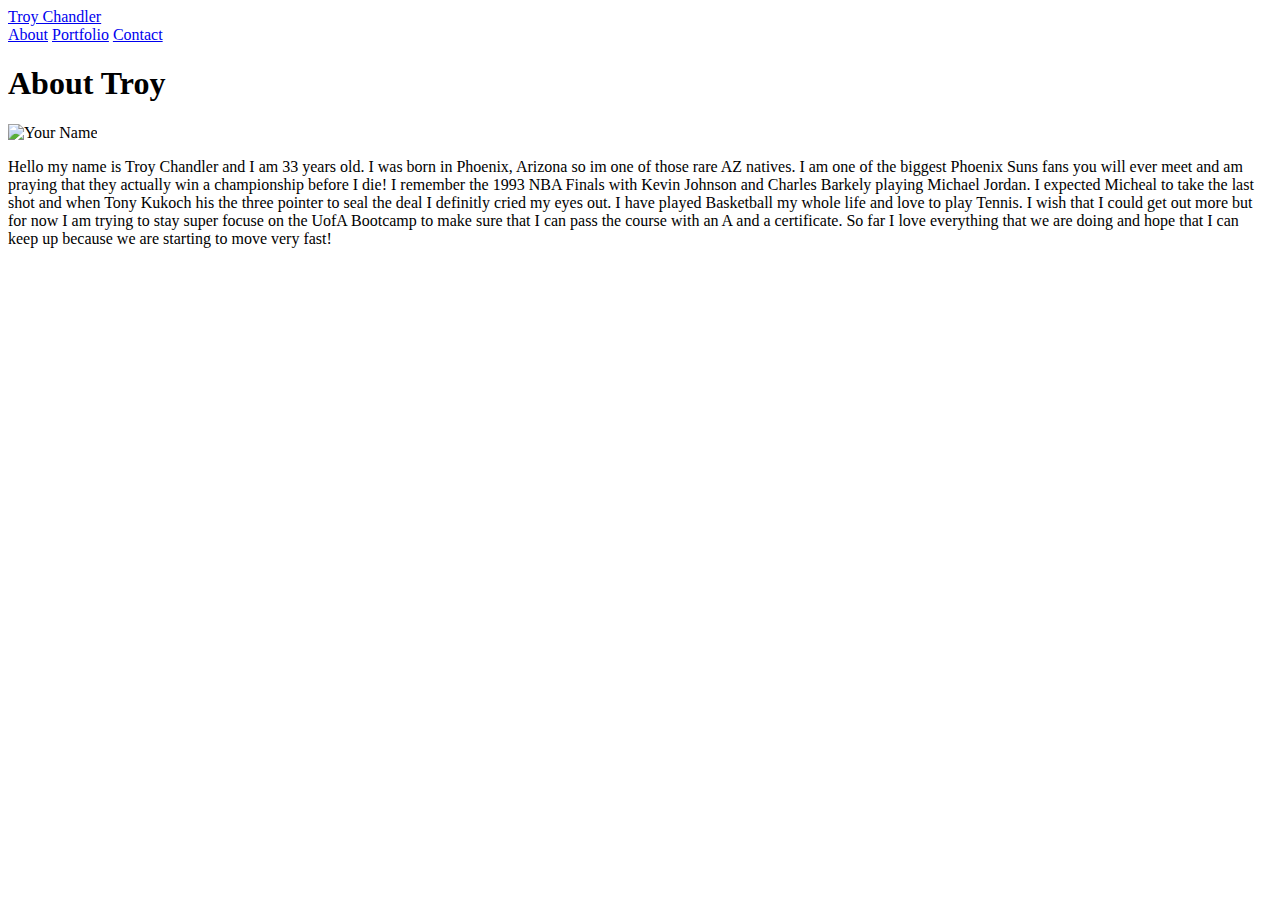
==== Index.html @ 32557ac7 "Second" ====
<!doctype html>
<html lang="en-us">

<head>
  <meta charset="UTF-8">
  <title>About | Troy Chandler </title>
  <link rel="stylesheet" type="text/css" href="assets/css/style.css">
</head>

<body>

  <header id="masthead">
    <div class="container">
      <a href="index.html" id="logo">Troy Chandler </a>
      <nav>
        <a href="index.html">About</a>
        <a href="portfolio.html">Portfolio</a>
        <a href="contact.html">Contact</a>
      </nav>
    </div>
  </header>

  <div id="main-container" class="container">
    <section class="main-section">
      <h1>About Troy</h1>

      <img src="C:\Users\troyk\Desktop\Second Week HW\Assets\Images\Troy.PNG" class="auth-image" alt="Your Name">

      <p> Hello my name is Troy Chandler and I am 33 years old. I was born in Phoenix, Arizona so im one of those rare AZ natives. I am one of the biggest 
          Phoenix Suns fans you will ever meet and am praying that they actually win a championship before I die! I remember the 1993 NBA Finals with Kevin
          Johnson and Charles Barkely playing Michael Jordan. I expected Micheal to take the last shot and when Tony Kukoch his the three pointer to seal 
          the deal I definitly cried my eyes out. I have played Basketball my whole life and love to play Tennis. I wish that I could get out more but for 
          now I am trying to stay super focuse on the UofA Bootcamp to make sure that I can pass the course with an A and a certificate. So far I love 
          everything that we are doing and hope that I can keep up because we are starting to move very fast!

      <p> </p>

      <p></p>
    </section>

  </div>

  <footer>
    
  </footer>
</body>

</html>
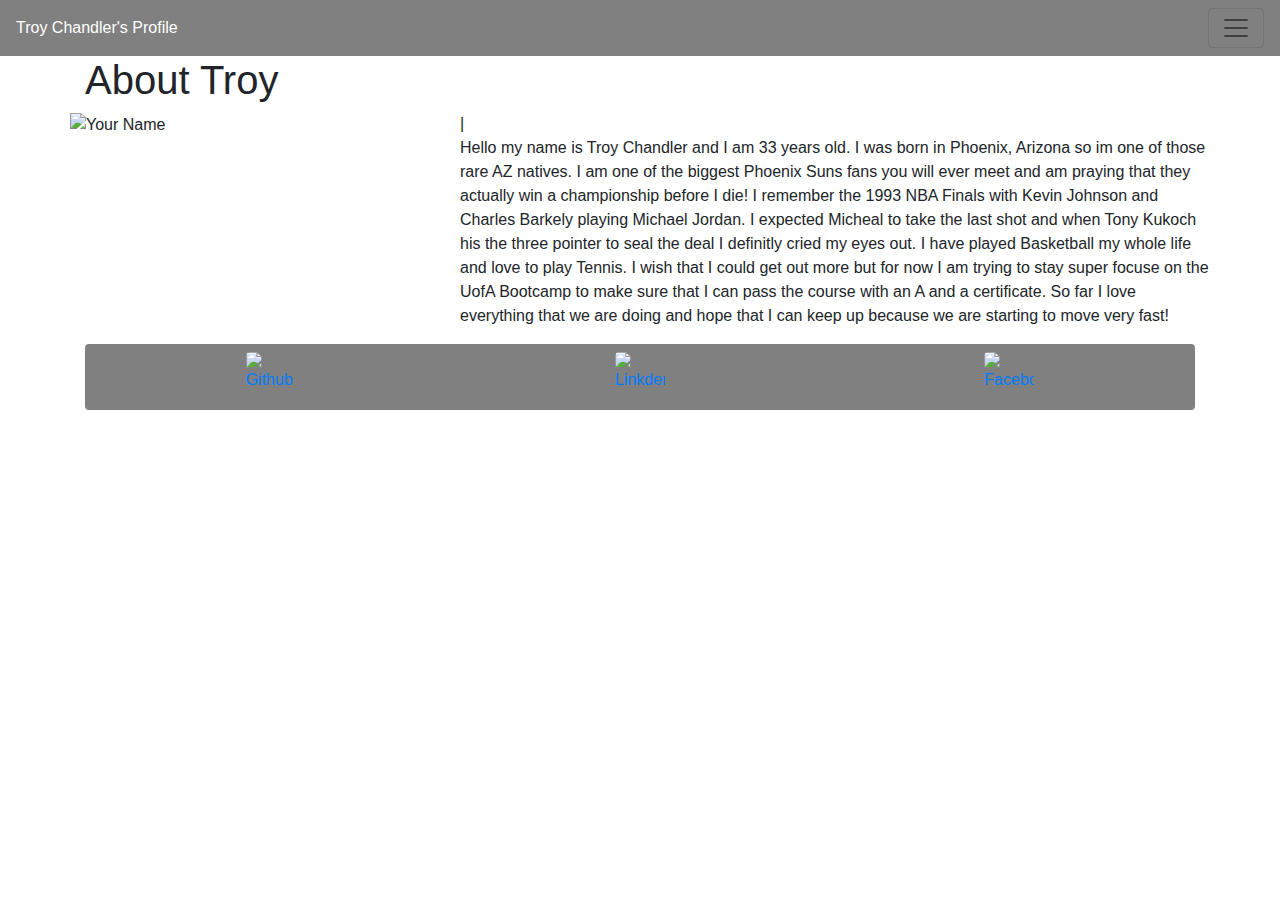
==== commit 1ca703f6: "Responsive new" ====
--- a/Index.html
+++ b/Index.html
@@ -3,46 +3,96 @@
 
 <head>
   <meta charset="UTF-8">
+  <meta name="viewport" content="width=device-width, initial-scale=1">
   <title>About | Troy Chandler </title>
   <link rel="stylesheet" type="text/css" href="assets/css/style.css">
+  <link rel="stylesheet" href="https://stackpath.bootstrapcdn.com/bootstrap/4.3.1/css/bootstrap.min.css"
+    integrity="sha384-ggOyR0iXCbMQv3Xipma34MD+dH/1fQ784/j6cY/iJTQUOhcWr7x9JvoRxT2MZw1T" crossorigin="anonymous">
 </head>
 
 <body>
+  <header id="masthead">
+    <nav class="navbar navbar-light" style="background-color:grey;">
+      <a href="index.html" id="logo" style="color:white">Troy Chandler's Profile</a>
+      <button class="navbar-toggler" data-toggle="collapse" data-target="#troysmenu">
+        <span class="navbar-toggler-icon"></span>
+      </button>
+      <div class="collapse navbar-collapse" id="troysmenu">
+        <a href="index.html" style="color:white">About</a>|
+        <a href="portfolio.html" style="color:white">Portfolio</a>|
+        <a href="contact.html" style="color:white">Contact</a>|
+      </div>
 
-  <header id="masthead">
-    <div class="container">
-      <a href="index.html" id="logo">Troy Chandler </a>
-      <nav>
-        <a href="index.html">About</a>
-        <a href="portfolio.html">Portfolio</a>
-        <a href="contact.html">Contact</a>
-      </nav>
-    </div>
+    </nav>
+
   </header>
 
   <div id="main-container" class="container">
-    <section class="main-section">
-      <h1>About Troy</h1>
-
-      <img src="C:\Users\troyk\Desktop\Second Week HW\Assets\Images\Troy.PNG" class="auth-image" alt="Your Name">
-
-      <p> Hello my name is Troy Chandler and I am 33 years old. I was born in Phoenix, Arizona so im one of those rare AZ natives. I am one of the biggest 
-          Phoenix Suns fans you will ever meet and am praying that they actually win a championship before I die! I remember the 1993 NBA Finals with Kevin
-          Johnson and Charles Barkely playing Michael Jordan. I expected Micheal to take the last shot and when Tony Kukoch his the three pointer to seal 
-          the deal I definitly cried my eyes out. I have played Basketball my whole life and love to play Tennis. I wish that I could get out more but for 
-          now I am trying to stay super focuse on the UofA Bootcamp to make sure that I can pass the course with an A and a certificate. So far I love 
-          everything that we are doing and hope that I can keep up because we are starting to move very fast!
-
-      <p> </p>
-
-      <p></p>
-    </section>
-
-  </div>
-
-  <footer>
-    
-  </footer>
+    <div class="row">
+      <section class="main-section">
+        <div class="col-lg-3 col-md-3 col-sm-3">
+          <h1>About Troy</h1>
+        </div>
+        <div class="row">
+          <div class="col-lg-4  col-md-4 col-sm-4">
+            <img
+              src="C:\Users\troyk\Desktop\Second Week HW\Bootstrap-Portfolio\Bootstrap-Portfolio\Assets\Images\Troy.PNG"
+              alt="Your Name" class="img-fluid" style="width:280px;height:250px">
+          </div>
+          <div class="col-lg-8 col-md-8 col-sm-8">|
+            <p> Hello my name is Troy Chandler and I am 33 years old. I was born in Phoenix, Arizona so im one of those
+              rare
+              AZ natives. I am one of the biggest
+              Phoenix Suns fans you will ever meet and am praying that they actually win a championship before I die! I
+              remember the 1993 NBA Finals with Kevin
+              Johnson and Charles Barkely playing Michael Jordan. I expected Micheal to take the last shot and when Tony
+              Kukoch his the three pointer to seal
+              the deal I definitly cried my eyes out. I have played Basketball my whole life and love to play Tennis. I
+              wish
+              that I could get out more but for
+              now I am trying to stay super focuse on the UofA Bootcamp to make sure that I can pass the course with an
+              A
+              and a certificate. So far I love
+              everything that we are doing and hope that I can keep up because we are starting to move very fast!
+          </div>
+        </div>
+      </div>
+      </section>
+      <footer>
+          <nav class="navbar navbar-light rounded mx-auto d-block" style="background-color:grey">
+            <div class="row">
+              <div class="col-4">
+            <a href="https://github.com/">
+              <image
+                src="C:\Users\troyk\Desktop\Second Week HW\Bootstrap-Portfolio\Bootstrap-Portfolio\Assets\Images\Github.png"
+                alt="Github" class="rounded mx-auto d-block" style="width:50px;height:50px">
+            </a>
+            </div>
+            <div class="col-4">
+            <a href="https://www.linkedin.com">
+              <image
+                src="C:\Users\troyk\Desktop\Second Week HW\Bootstrap-Portfolio\Bootstrap-Portfolio\Assets\Images\Linkden.png"
+                alt="Linkden" class="rounded mx-auto d-block" style="width:50px;height:50px" href="Linkden.com">
+            </a>
+            </div>
+            <div class="col-4">
+            <a href="https://www.facebook.com/">
+              <image
+                src="C:\Users\troyk\Desktop\Second Week HW\Bootstrap-Portfolio\Bootstrap-Portfolio\Assets\Images\facebook.png"
+                alt="Facebook" class="rounded mx-auto d-block" style="width:50px; height:50px" href="Facebook.com">
+            </a>
+            </div>
+          </nav>
+        </footer>
+          <script src="https://code.jquery.com/jquery-3.3.1.slim.min.js"
+            integrity="sha384-q8i/X+965DzO0rT7abK41JStQIAqVgRVzpbzo5smXKp4YfRvH+8abtTE1Pi6jizo" crossorigin="anonymous"
+            class="img-center"></script>
+          <script src="https://cdnjs.cloudflare.com/ajax/libs/popper.js/1.14.7/umd/popper.min.js"
+            integrity="sha384-UO2eT0CpHqdSJQ6hJty5KVphtPhzWj9WO1clHTMGa3JDZwrnQq4sF86dIHNDz0W1" crossorigin="anonymous"
+            class="img-fluid"></script>
+          <script src="https://stackpath.bootstrapcdn.com/bootstrap/4.3.1/js/bootstrap.min.js"
+            integrity="sha384-JjSmVgyd0p3pXB1rRibZUAYoIIy6OrQ6VrjIEaFf/nJGzIxFDsf4x0xIM+B07jRM" crossorigin="anonymous"
+            cass="img-fluid"></script>
 </body>
 
-</html>
+</html>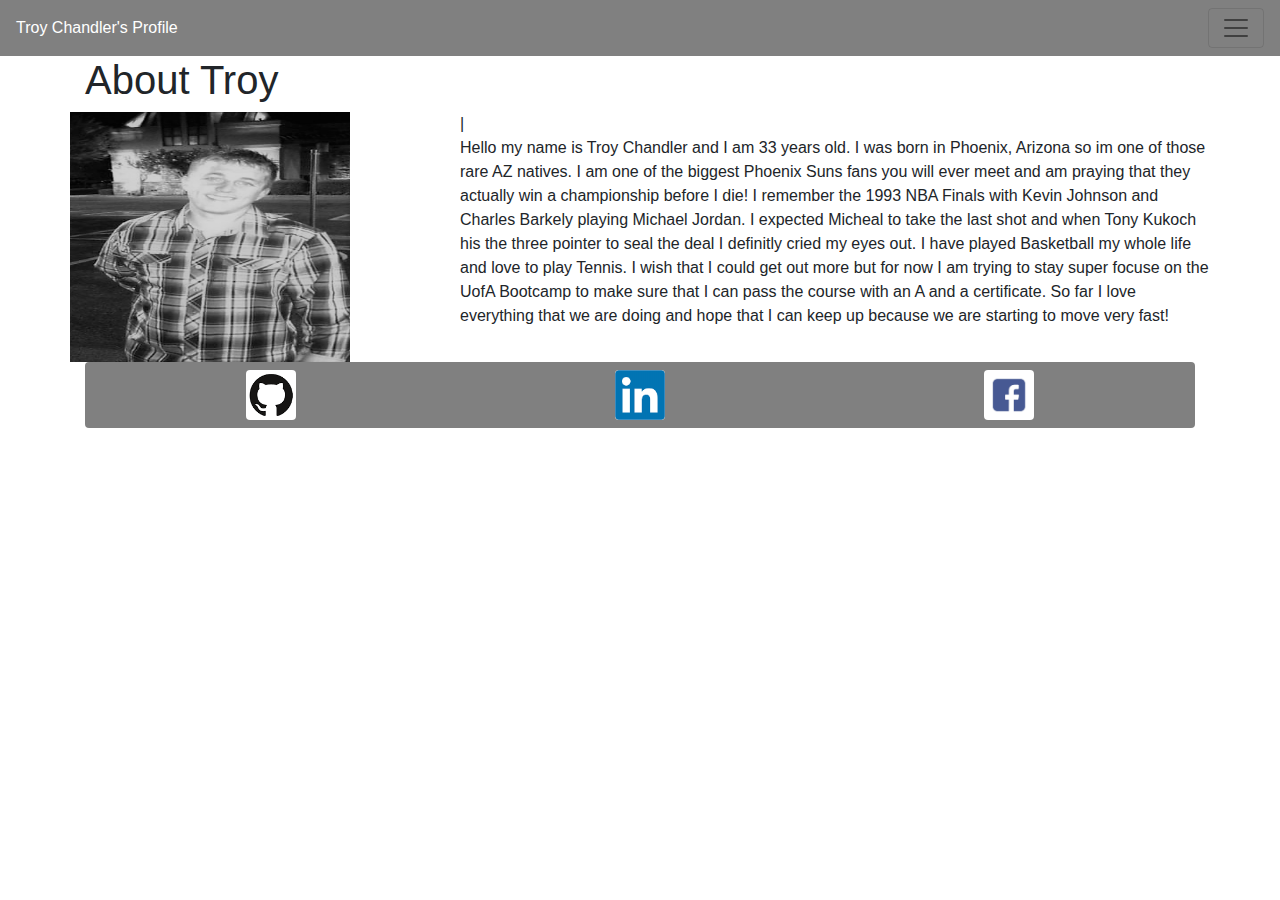
==== commit a1c56701: "Update Index.html" ====
--- a/Index.html
+++ b/Index.html
@@ -36,7 +36,7 @@
         <div class="row">
           <div class="col-lg-4  col-md-4 col-sm-4">
             <img
-              src="C:\Users\troyk\Desktop\Second Week HW\Bootstrap-Portfolio\Bootstrap-Portfolio\Assets\Images\Troy.PNG"
+              src=".\Assets\Images\Troy.PNG"
               alt="Your Name" class="img-fluid" style="width:280px;height:250px">
           </div>
           <div class="col-lg-8 col-md-8 col-sm-8">|
@@ -64,21 +64,21 @@
               <div class="col-4">
             <a href="https://github.com/">
               <image
-                src="C:\Users\troyk\Desktop\Second Week HW\Bootstrap-Portfolio\Bootstrap-Portfolio\Assets\Images\Github.png"
+                src=".\Assets\Images\Github.png"
                 alt="Github" class="rounded mx-auto d-block" style="width:50px;height:50px">
             </a>
             </div>
             <div class="col-4">
             <a href="https://www.linkedin.com">
               <image
-                src="C:\Users\troyk\Desktop\Second Week HW\Bootstrap-Portfolio\Bootstrap-Portfolio\Assets\Images\Linkden.png"
+                src=".\Assets\Images\Linkden.png"
                 alt="Linkden" class="rounded mx-auto d-block" style="width:50px;height:50px" href="Linkden.com">
             </a>
             </div>
             <div class="col-4">
             <a href="https://www.facebook.com/">
               <image
-                src="C:\Users\troyk\Desktop\Second Week HW\Bootstrap-Portfolio\Bootstrap-Portfolio\Assets\Images\facebook.png"
+                src=".\Assets\Images\facebook.png"
                 alt="Facebook" class="rounded mx-auto d-block" style="width:50px; height:50px" href="Facebook.com">
             </a>
             </div>
@@ -95,4 +95,4 @@
             cass="img-fluid"></script>
 </body>
 
-</html>+</html>
